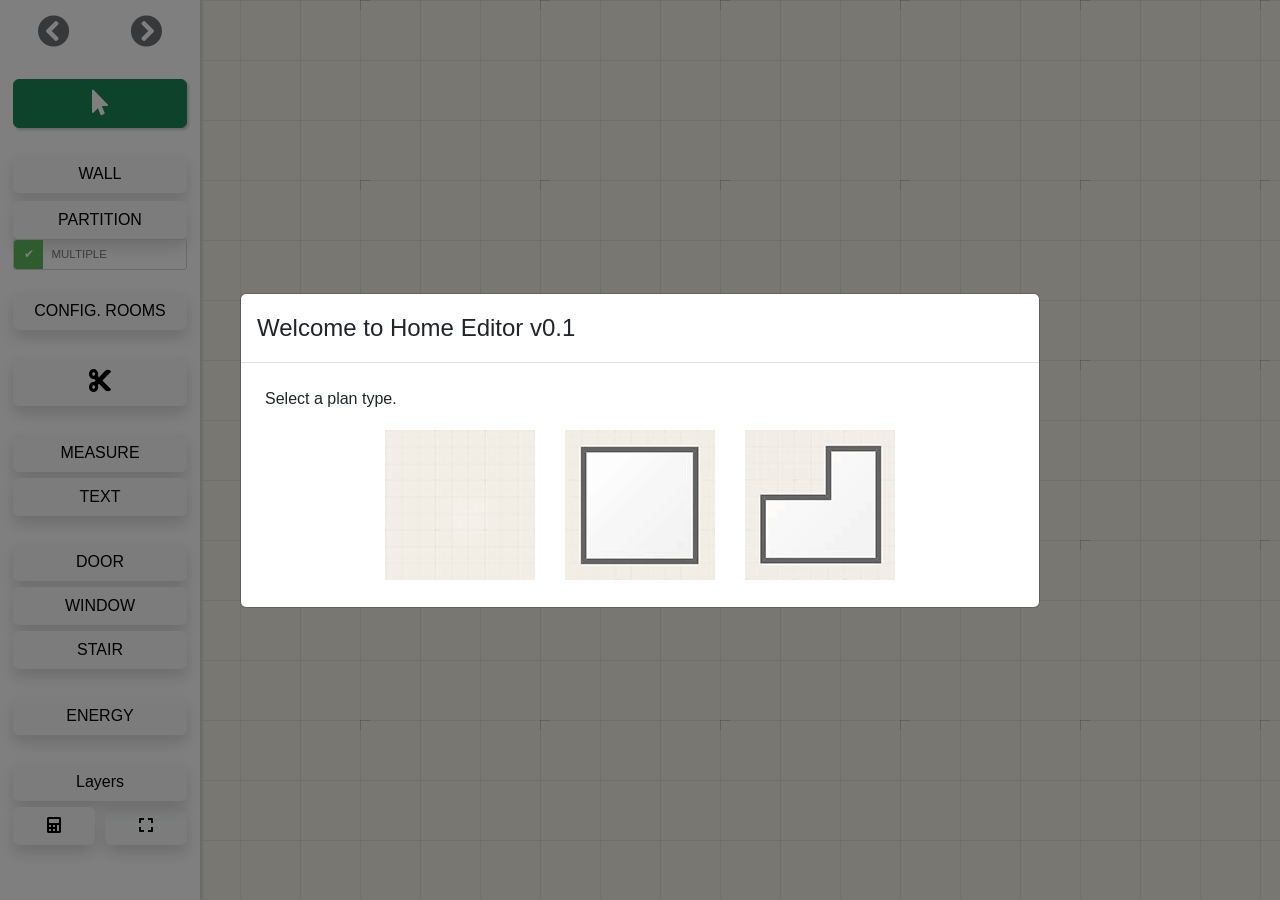
==== index.html @ f87e7070 "Update index.html" ====
<!doctype html>
<html lang="en">

<head>
    <meta charset="utf-8">
    <meta http-equiv="X-UA-Compatible" content="IE=edge">
    <meta name="viewport" content="width=device-width, initial-scale=1">
    <title>HOME EDITOR v0.1</title>
    <link rel="stylesheet" href="res/style.css">
</head>

<body style="background:#f2eee5;margin:0;padding:0; ">

    <header>Home Editor v0.1</header>

    <svg id="lin" viewBox="0 0 1100 700" preserveAspectRatio="xMidYMin slice" xmlns="http://www.w3.org/2000/svg"
        style="z-index:2;margin:0;padding:0;width:100vw;height:100vh;position:absolute;top:0;left:0;right:0;bottom:0">

        <defs>
            <linearGradient id="gradientRed" x1="0%" y1="0%" x2="100%" y2="100%" spreadMethod="pad">
                <stop offset="0%" stop-color="#e65d5e" stop-opacity="1" />
                <stop offset="100%" stop-color="#e33b3c" stop-opacity="1" />
            </linearGradient>
            <linearGradient id="gradientYellow" x1="0%" y1="0%" x2="100%" y2="100%" spreadMethod="pad">
                <stop offset="0%" stop-color="#FDEB71" stop-opacity="1" />
                <stop offset="100%" stop-color="#F8D800" stop-opacity="1" />
            </linearGradient>
            <linearGradient id="gradientGreen" x1="0%" y1="0%" x2="100%" y2="100%" spreadMethod="pad">
                <stop offset="0%" stop-color="#c0f7d9" stop-opacity="1" />
                <stop offset="100%" stop-color="#6ce8a3" stop-opacity="1" />
            </linearGradient>
            <linearGradient id="gradientSky" x1="0%" y1="0%" x2="100%" y2="100%" spreadMethod="pad">
                <stop offset="0%" stop-color="#c4e0f4" stop-opacity="1" />
                <stop offset="100%" stop-color="#87c8f7" stop-opacity="1" />
            </linearGradient>
            <linearGradient id="gradientOrange" x1="0%" y1="0%" x2="100%" y2="100%" spreadMethod="pad">
                <stop offset="0%" stop-color="#f9ad67" stop-opacity="1" />
                <stop offset="100%" stop-color="#f97f00" stop-opacity="1" />
            </linearGradient>
            <linearGradient id="gradientWhite" x1="0%" y1="0%" x2="100%" y2="100%" spreadMethod="pad">
                <stop offset="0%" stop-color="#ffffff" stop-opacity="1" />
                <stop offset="100%" stop-color="#f0f0f0" stop-opacity="1" />
            </linearGradient>
            <linearGradient id="gradientGrey" x1="0%" y1="0%" x2="100%" y2="100%" spreadMethod="pad">
                <stop offset="0%" stop-color="#666" stop-opacity="1" />
                <stop offset="100%" stop-color="#aaa" stop-opacity="1" />
            </linearGradient>
            <linearGradient id="gradientBlue" x1="0%" y1="0%" x2="100%" y2="100%" spreadMethod="pad">
                <stop offset="0%" stop-color="#4f72a6" stop-opacity="1" />
                <stop offset="100%" stop-color="#365987" stop-opacity="1" />
            </linearGradient>
            <linearGradient id="gradientPurple" x1="0%" y1="0%" x2="100%" y2="100%" spreadMethod="pad">
                <stop offset="0%" stop-color="#E2B0FF" stop-opacity="1" />
                <stop offset="100%" stop-color="#9F44D3" stop-opacity="1" />
            </linearGradient>
            <linearGradient id="gradientPink" x1="0%" y1="0%" x2="100%" y2="100%" spreadMethod="pad">
                <stop offset="0%" stop-color="#f6c4dd" stop-opacity="1" />
                <stop offset="100%" stop-color="#f699c7" stop-opacity="1" />
            </linearGradient>
            <linearGradient id="gradientBlack" x1="0%" y1="0%" x2="100%" y2="100%" spreadMethod="pad">
                <stop offset="0%" stop-color="#3c3b3b" stop-opacity="1" />
                <stop offset="100%" stop-color="#000000" stop-opacity="1" />
            </linearGradient>
            <linearGradient id="gradientNeutral" x1="0%" y1="0%" x2="100%" y2="100%" spreadMethod="pad">
                <stop offset="0%" stop-color="#dbc6a0" stop-opacity="1" />
                <stop offset="100%" stop-color="#c69d56" stop-opacity="1" />
            </linearGradient>

            <pattern id="grass" patternUnits="userSpaceOnUse" width="256" height="256">
                <image
                    xlink:href="res/texture_grass.png"
                    x="0" y="0" width="256" height="256" />
            </pattern>
            <pattern id="wood" patternUnits="userSpaceOnUse" width="32" height="256">
                <image
                    xlink:href="res/texture_wood.png"
                    x="0" y="0" width="256" height="256" />
            </pattern>
            <pattern id="tiles" patternUnits="userSpaceOnUse" width="25" height="25">
                <image
                    xlink:href="res/texture_tiles.png"
                    x="0" y="0" width="256" height="256" />
            </pattern>
            <pattern id="granite" patternUnits="userSpaceOnUse" width="256" height="256">
                <image
                    xlink:href="res/texture_granite.png"
                    x="0" y="0" width="256" height="256" />
            </pattern>
            <pattern id="smallGrid" width="60" height="60" patternUnits="userSpaceOnUse">
                <path d="M 60 0 L 0 0 0 60" fill="none" stroke="#777" stroke-width="0.25" />
            </pattern>
            <pattern id="grid" width="180" height="180" patternUnits="userSpaceOnUse">
                <rect width="180" height="180" fill="url(#smallGrid)" />
                <path d="M 200 10 L 200 0 L 190 0 M 0 10 L 0 0 L 10 0 M 0 190 L 0 200 L 10 200 M 190 200 L 200 200 L 200 190"
                    fill="none" stroke="#999" stroke-width="0.8" />
            </pattern>
            <pattern id="hatch" width="5" height="5" patternTransform="rotate(50 0 0)" patternUnits="userSpaceOnUse">
                <path d="M 0 0 L 0 5 M 10 0 L 10 10 Z" style="stroke:#666;stroke-width:5;" />
            </pattern>
        </defs>
        <g id="boxgrid">
            <rect width="8000" height="5000" x="-3500" y="-2000" fill="url(#grid)" />
        </g>
        <g id="boxpath"></g>
        <g id="boxSurface"></g>
        <g id="boxRoom"></g>
        <g id="boxwall"></g>
        <g id="boxcarpentry"></g>
        <g id="boxEnergy"></g>
        <g id="boxFurniture"></g>
        <g id="boxbind"></g>
        <g id="boxArea"></g>
        <g id="boxRib"></g>
        <g id="boxScale"></g>
        <g id="boxText"></g>
        <g id="boxDebug"></g>
    </svg>

    <div id="areaValue"></div>

    <div id="reportTools" class="leftBox" style="width:500px;overflow-y: scroll;overflow-x: hidden">
        <h2><i class="fa fa-calculator" aria-hidden="true" title="Plan report"></i> Report plan.</h2>
        <br/><br/>
        <h2 class="toHide" id="reportTotalSurface" style="display:none"></h2>
        <h2 class="toHide" id="reportNumberSurface" style="display:none"></h2>
        <hr />
        <section id="reportRooms" class="toHide" style="display:none">
        </section>
        <button class="btn btn-info fully" style="margin-top:50px"
            data-editor-action="closeReport" title="Close report and return to editing" aria-label="Close report and return to editing"><i
                class="fa fa-2x fa-backward" aria-hidden="true"></i></button>
    </div>

    <div id="wallTools" class="leftBox">
        <h2 id="titleWallTools">Modify the wall</h2>
        <hr />
        <section id="rangeThick">
            <p>Width [<span id="wallWidthScale"></span>] : <span id="wallWidthVal"></span> cm</span></p>
            <input type="range" id="wallWidth" step="0.1" class="range" />
        </section>
        <ul class="list-unstyled">
            <section id="cutWall">
                <p>Cut the wall :<br/><small>A cut will be made at each wall encountered.</small></p>
                <li><button class="btn btn-light shadow fully" data-editor-action="splitWall" title="Split walls at intersections" aria-label="Split walls at intersections"><i class="fa fa-2x fa-cutlery"
                            aria-hidden="true"></i></button></li>
            </section>
            <br/>
            <section id="separate">
                <p>Separation wall :<br/><small>Transform the wall into simple separation line.</small></p>
                <li><button class="btn btn-light shadow fully" data-editor-action="hideWall" id="wallInvisible" title="Convert selected wall to a partition" aria-label="Convert selected wall to a partition"><i
                            class="fa fa-2x fa-crop" aria-hidden="true"></i></button></li>
            </section>
            <section id="recombine">
                <p>Transform to wall :<br/><small>The thickness will be identical to the last known.</small></p>
                <li><button class="btn btn-light shadow fully" data-editor-action="showWall" id="wallVisible" title="Restore selected partition as a wall" aria-label="Restore selected partition as a wall"><i
                            class="fa fa-2x fa-crop" aria-hidden="true"></i></button></li>
            </section>
            <br/>
            <li><button class="btn btn-danger fully" id="wallTrash" title="Delete selected wall" aria-label="Delete selected wall"><i class="fa fa-2x fa-trash"
                        aria-hidden="true"></i></button></li>
            <li><button class="btn btn-info fully" style="margin-top:50px"
                    data-editor-action="closeWallTools" title="Close wall tools" aria-label="Close wall tools"><i
                        class="fa fa-2x fa-backward" aria-hidden="true"></i></button></li>
        </ul>
    </div>

    <div id="objBoundingBox" class="leftBox">
        <h2>Modify object</h2>
        <hr />
        <section id="objBoundingBoxScale">
            <p>Width [<span id="bboxWidthScale"></span>] : <span id="bboxWidthVal"></span> cm</span></p>
            <input type="range" id="bboxWidth" step="1" class="range" />
            <p>Length [<span id="bboxHeightScale"></span>] : <span id="bboxHeightVal"></span> cm</span></p>
            <input type="range" id="bboxHeight" step="1" class="range" />
        </section>

        <section id="objBoundingBoxRotation">
            <p><i class="fa fa-compass" aria-hidden="true" title="Object rotation"></i> Rotation : <span id="bboxRotationVal"></span> °</p>
            <input type="range" id="bboxRotation" step="1" class="range" min="-180" max="180" />
        </section>

        <div id="stepsCounter" style="display:none;">
            <p><span id="bboxSteps">Nb steps [2-15] : <span id="bboxStepsVal">0</span></span></p>
            <button class="btn btn-info" id="bboxStepsAdd" title="Add one stair step" aria-label="Add one stair step"><i class="fa fa-plus" aria-hidden="true"></i></button>
            <button class="btn btn-info" id="bboxStepsMinus" title="Remove one stair step" aria-label="Remove one stair step"><i class="fa fa-minus" aria-hidden="true"></i></button>
        </div>

        <div id="objBoundingBoxColor" style="display:none">
            <div class="color textEditorColor" data-type="gradientRed"
                style="color:#f55847;background:linear-gradient(30deg, #f55847, #f00);"></div>
            <div class="color textEditorColor" data-type="gradientYellow"
                style="color:#e4c06e;background:linear-gradient(30deg,#e4c06e, #ffb000);"></div>
            <div class="color textEditorColor" data-type="gradientGreen"
                style="color:#88cc6c;background:linear-gradient(30deg,#88cc6c, #60c437);"></div>
            <div class="color textEditorColor" data-type="gradientSky"
                style="color:#77e1f4;background:linear-gradient(30deg,#77e1f4, #00d9ff);"></div>
            <div class="color textEditorColor" data-type="gradientBlue"
                style="color:#4f72a6;background:linear-gradient(30deg,#4f72a6, #284d7e);"></div>
            <div class="color textEditorColor" data-type="gradientGrey"
                style="color:#666666;background:linear-gradient(30deg,#666666, #aaaaaa);"></div>
            <div class="color textEditorColor" data-type="gradientWhite"
                style="color:#fafafa;background:linear-gradient(30deg,#fafafa, #eaeaea);"></div>
            <div class="color textEditorColor" data-type="gradientOrange"
                style="color:#f9ad67;background:linear-gradient(30deg, #f9ad67, #f97f00);"></div>
            <div class="color textEditorColor" data-type="gradientPurple"
                style="color:#a784d9;background:linear-gradient(30deg,#a784d9, #8951da);"></div>
            <div class="color textEditorColor" data-type="gradientPink"
                style="color:#df67bd;background:linear-gradient(30deg,#df67bd, #e22aae);"></div>
            <div class="color textEditorColor" data-type="gradientBlack"
                style="color:#3c3b3b;background:linear-gradient(30deg,#3c3b3b, #000000);"></div>
            <div class="color textEditorColor" data-type="gradientNeutral"
                style="color:#e2c695;background:linear-gradient(30deg,#e2c695, #c69d56);"></div>
            <div style="clear:both"></div>
        </div>

        <br/><br/>
        <button class="btn btn-danger fully" id="bboxTrash" title="Delete selected object" aria-label="Delete selected object"><i class="fa fa-2x fa-trash" aria-hidden="true"></i></button>
        <button class="btn btn-info" style="margin-top:100px"
            data-editor-action="closeBoundingBox" title="Close object tools" aria-label="Close object tools"><i
                class="fa fa-2x fa-backward" aria-hidden="true"></i></button>
    </div>

    <div id="objTools" class="leftBox">
        <h2>Modify door/window</h2>
        <hr />
        <ul class="list-unstyled">
            <br/><br/>
            <li><button class="btn btn-light shadow fully" id="objToolsHinge">Reverse hinges</button></li>

            <p>Width [<span id="doorWindowWidthScale"></span>] : <span id="doorWindowWidthVal"></span> cm</span></p>
            <input type="range" id="doorWindowWidth" step="1" class="range" />
            <br/>
            <li><button class="btn btn-danger fully objTrash" title="Delete selected door or window" aria-label="Delete selected door or window"><i class="fa fa-2x fa-trash" aria-hidden="true"></i></button>
            </li>
            <li><button class="btn btn-info" style="margin-top:100px"
                    data-editor-action="closeObjectTools" title="Close door and window tools" aria-label="Close door and window tools"><i
                        class="fa fa-2x fa-backward" aria-hidden="true"></i></button></li>
        </ul>
    </div>

    <div id="roomTools" class="leftBox">
        <span style="color:#08d">Home Editor</span> area estimation<b><span class="size"></span></b>
        <br/><br/>
        <p>If you know the actual area, enter it below</p>
        <div class="input-group">
            <input type="text" class="form-control" id="roomSurface" placeholder="Actual area"
                aria-describedby="basic-addon2">
            <span class="input-group-addon" id="basic-addon2">m²</span>
        </div>
        <br/>
        <input type="hidden" id="roomName" value="" />
        <label for="roomLabel">Room type</label><br/>
        <select class="form-select" aria-label="Room type" id="roomLabel">
            <option selected value="0">None</option>
            <option value="1">Living room</option>
            <option value="2">Dining room</option>
            <option value="3">Kitchen</option>
            <option value="4">Toilet</option>
            <option value="5">Bathroom</option>
            <option value="6">Bedroom 1</option>
            <option value="7">Bedroom 2</option>
            <option value="8">Bedroom 3</option>
            <option value="9">Locker</option>
            <option value="10">Office</option>
            <option value="11">Hall</option>
            <option value="12">Loggia</option>
            <option value="13">Bathroom 2</option>
            <option value="14">Toilet 2</option>
            <option value="15">Bedroom 4</option>
            <option value="16">Bedroom 5</option>
            <option value="17">Balcony</option>
            <option value="18">Terrace</option>
            <option value="19">Corridor</option>
            <option value="20">Garage</option>
            <option value="21">Storage</option>
        </select>
        <br/>
        <br/>
        Meter :
        <div class="funkyradio">
            <div class="funkyradio-success">
                <input type="checkbox" name="roomShow" value="showSurface" id="seeArea" checked />
                <label for="seeArea">Show the surface</label>
            </div>
        </div>
        <div class="funkyradio">
            <div class="funkyradio-success">
                <input type="radio" name="roomAction" id="addAction" value="add" checked />
                <label for="addAction">Add the surface</label>
            </div>
            <div class="funkyradio-warning">
                <input type="radio" name="roomAction" id="passAction" value="pass" />
                <label for="passAction">Ignore the surface</label>
            </div>
        </div>
        <hr />

        <p>Colors</p>
        <div class="roomColor" data-type="gradientRed" style="background:linear-gradient(30deg, #f55847, #f00);"></div>
        <div class="roomColor" data-type="gradientYellow" style="background:linear-gradient(30deg,#e4c06e, #ffb000);"></div>
        <div class="roomColor" data-type="gradientGreen" style="background:linear-gradient(30deg,#88cc6c, #60c437);"></div>
        <div class="roomColor" data-type="gradientSky" style="background:linear-gradient(30deg,#77e1f4, #00d9ff);"></div>
        <div class="roomColor" data-type="gradientBlue" style="background:linear-gradient(30deg,#4f72a6, #284d7e);"></div>
        <div class="roomColor" data-type="gradientGrey" style="background:linear-gradient(30deg,#666666, #aaaaaa);"></div>
        <div class="roomColor" data-type="gradientWhite" style="background:linear-gradient(30deg,#fafafa, #eaeaea);"></div>
        <div class="roomColor" data-type="gradientOrange" style="background:linear-gradient(30deg, #f9ad67, #f97f00);">
        </div>
        <div class="roomColor" data-type="gradientPurple" style="background:linear-gradient(30deg,#a784d9, #8951da);"></div>
        <div class="roomColor" data-type="gradientPink" style="background:linear-gradient(30deg,#df67bd, #e22aae);"></div>
        <div class="roomColor" data-type="gradientBlack" style="background:linear-gradient(30deg,#3c3b3b, #000000);"></div>
        <div class="roomColor" data-type="gradientNeutral" style="background:linear-gradient(30deg,#e2c695, #c69d56);">
        </div>
        <br/><br/>
        <p>Materials</p>
        <div class="roomColor" data-type="wood"
            style="background: url('res/texture_wood.png');">
        </div>
        <div class="roomColor" data-type="tiles"
            style="background: url('res/texture_tiles.png');">
        </div>
        <div class="roomColor" data-type="granite"
            style="background: url('res/texture_granite.png');">
        </div>
        <div class="roomColor" data-type="grass"
            style="background: url('res/texture_grass.png');">
        </div>
        <div data-type="#ff008a" style="clear:both"></div>
        <br/><br/>
        <input type="hidden" id="roomBackground" value="gradientNeutral" />
        <input type="hidden" id="roomIndex" value="" />
        <button type="button" class="btn btn-primary" id="applySurface">Apply</button>
        <button type="button" class="btn btn-danger" id="resetRoomTools">Cancel</button>

        <br/>
    </div>

    <div id="panel" class="leftBox">
        <ul class="list-unstyled">
            <li><button class="btn disabled halfy " id="undo" title="Undo last change" aria-label="Undo last change"><i class="fa fa-chevron-circle-left"
                        aria-hidden="true"></i>
                    <button class="btn disabled halfy pull-right" id="redo" title="Redo last change" aria-label="Redo last change"><i class="fa fa-chevron-circle-right"
                            aria-hidden="true"></i></button>
            </li>
            <br/>
            <li><button class="btn btn-success fully " id="select_mode" style="box-shadow:2px 2px 3px #ccc;" title="Select and edit plan elements" aria-label="Select and edit plan elements"><i
                        class="fa fa-2x fa-mouse-pointer" aria-hidden="true"></i></button></li>
            <br/>
            <li>
                <button class="btn btn-light shadow fully " style="margin-bottom:0px" id="line_mode" data-toggle="tooltip"
                    data-placement="right" title="Make walls">WALL</button>
                <button class="mt-2 btn btn-light shadow fully " style="margin-bottom:0px" id="partition_mode"
                    data-toggle="tooltip" data-placement="right" title="Make partitions wall">PARTITION</button>
                <div class="funkyradio" style="font-size:0.8em">
                    <div class="funkyradio-success">
                        <input type="checkbox" id="multi" checked />
                        <label for="multi">MULTIPLE</label>
                    </div>
                </div>
            </li>
            <br/>
            <li><button class="btn btn-light shadow fully " id="room_mode">CONFIG. ROOMS</button></li>
            <br/>
            <li><button class="btn btn-light shadow fully " id="node_mode" title="Split a wall at the selected point" aria-label="Split a wall at the selected point"><i class="fa fa-2x fa-scissors"
                        aria-hidden="true"></i></button></li>
            <br/>
            <li><button class="btn btn-light shadow fully " id="distance_mode" data-toggle="tooltip" data-placement="right"
                    title="Add a measurement">MEASURE</button></li>
            <li><button class="btn btn-light shadow fully " id="text_mode" data-toggle="tooltip" data-placement="right"
                    title="Add text">TEXT</button></li>
            <br/>
            <div id="door_list" class="list-unstyled sub"
                style="box-shadow:2px 2px 3px #ccc;display:none;background:#fff;border-radius: 0 5px 5px 0; padding:10px;position:absolute;left:200px;width:150px">
                <button class="btn fully door" id="aperture">Aperture</button>
                <button class="btn fully door" id="simple">Simple</button>
                <button class="btn fully door" id="double">Double</button>
                <button class="btn fully door" id="pocket">Pocket</button>
            </div>
            <li><button class="btn btn-light shadow fully " id="door_mode"
                    data-editor-action="toggleDoors">DOOR</button></li>

            <div id="window_list" class="list-unstyled sub"
                style="box-shadow:2px 2px 3px #ccc;display:none;background:#fff;border-radius: 0 5px 5px 0; padding:10px;position:absolute;left:200px;width:150px">
                <button class="btn fully window" id="fix">Fix</button>
                <button class="btn fully window" id="flap">Simple</button>
                <button class="btn fully window" id="twin">Double</button>
                <button class="btn fully window" id="bay">Slide</button>
            </div>
            <li><button class="btn btn-light shadow fully " id="window_mode"
                    data-editor-action="toggleWindows">WINDOW</button></li>
            <li><button class="btn btn-light shadow fully object" id="stair_mode"
                    data-editor-action="hideDoors">STAIR</button></li>
            <br/>
            <div id="energy_list" class="list-unstyled sub"
                style="box-shadow:2px 2px 3px #ccc;display:none;background:#fff;border-radius: 0 5px 5px 0; padding:10px;position:absolute;left:200px;top:0;width:600px;max-height:calc(100vh - 16px);overflow-y:auto">
                <div style="width:600px;float:left;padding:10px">
                    <p>Energy</p>
                    <div style="float:left;padding:10px;margin:5px;border:1px solid #ddd;border-radius:5px">
                        <p>High current</p>
                        <div style="width:120px;float:left;padding:2px">
                            <button class="btn btn-light fully object" id="gtl">Switchboard</button>
                            <button class="btn btn-light fully object" id="switch">Switch</button>
                            <button class="btn btn-light fully object" id="doubleSwitch">doubleSwitch</button>
                            <button class="btn btn-light fully object" id="dimmer">Dimmer</button>

                        </div>
                        <div style="width:120px;float:left;padding:2px">
                            <button class="btn btn-light fully object" id="plug">Electrical outlet</button>
                            <button class="btn btn-light fully object" id="plug20">Outlet 20A</button>
                            <button class="btn btn-light fully object" id="plug32">Outlet 32A</button>
                            <button class="btn btn-light fully object" id="rooflight shadow">Ceiling lamp</button>
                            <button class="btn btn-light fully object" id="walllight shadow">Wall light</button>
                        </div>
                    </div>
                    <div style="width:130px;float:left;padding:10px;margin:5px;border:1px solid #ddd;border-radius:5px">
                        <p>Low current</p>
                        <button class="btn btn-light fully object" id="www">Internet access</button>
                        <button class="btn btn-light fully object" id="rj45">RJ45 plug</button>
                        <button class="btn btn-light fully object" id="tv">Antenna plug</button>
                    </div>

                    <div style="width:130px;float:left;padding:10px;margin:5px;border:1px solid #ddd;border-radius:5px">
                        <p>Thermal</p>
                        <button class="btn btn-light fully object" id="boiler">Boiler</button>
                        <button class="btn btn-light fully object" id="heater">Water heater</button>
                        <button class="btn btn-light fully object" id="radiator">Radiator</button>
                    </div>
                </div>

            </div>
            <li><button class="btn btn-light shadow fully " id="object_mode"
                    data-editor-action="toggleEnergy">ENERGY</button></li>
            <!-- <li><button class="btn btn-light shadow fully " id="object_mode" data-editor-action="toggleFurniture">FURNITURE</button></li> -->
            <br/>

            <li><button class="btn btn-light shadow fully " id="layer_mode"
                    data-editor-action="toggleLayers">Layers</button></li>

            <div id="layer_list" class="list-unstyled sub"
                style="box-shadow:2px 2px 3px #ccc;display:none;background:#fff;border-radius: 0 5px 5px 0; padding:10px;position:absolute;left:200px;bottom:100px;width:200px">
                <div class="funkyradio" style="font-size:0.8em">
                    <div class="funkyradio-info">
                        <input type="checkbox" id="showRib" checked />
                        <label for="showRib">Measurement</label>
                    </div>
                </div>
                <div class="funkyradio" style="font-size:0.8em">
                    <div class="funkyradio-info">
                        <input type="checkbox" id="showArea" checked />
                        <label for="showArea">Surface</label>
                    </div>
                </div>
                <div class="funkyradio" style="font-size:0.8em">
                    <div class="funkyradio-info">
                        <input type="checkbox" id="showLayerRoom" checked />
                        <label for="showLayerRoom">Texture</label>
                    </div>
                </div>
                <div class="funkyradio" style="font-size:0.8em">
                    <div class="funkyradio-info">
                        <input type="checkbox" id="showLayerEnergy" checked />
                        <label for="showLayerEnergy">Energy</label>
                    </div>
                </div>
            </div>

            <li><button class="btn btn-light shadow halfy " id="report_mode" title="Open plan and electrical report" aria-label="Open plan and electrical report"><i class="fa fa-calculator"
                        aria-hidden="true"></i>
                    <button class="btn btn-light shadow halfy pull-right"
                        data-editor-action="enterFullscreen" id="full_mode" title="Enter full-screen view" aria-label="Enter full-screen view"><i class="fa fa-expand" aria-hidden="true"></i></button>
                    <button class="btn btn-light shadow halfy pull-right" style="display:none"
                        data-editor-action="exitFullscreen" id="nofull_mode"
                        data-toggle="tooltip" data-placement="right" title="Exit full-screen view" aria-label="Exit full-screen view"><i class="fa fa-compress"
                            aria-hidden="true"></i></button>
            <li>

                <div style="clear:both"></div>
        </ul>
    </div>

    <div class="modal fade " id="myModal" tabindex="-1" role="dialog" aria-labelledby="myModalLabel">
        <div class="modal-dialog modal-lg  modal-dialog-centered" role="document">
            <div class="modal-content">
                <div class="modal-header">

                    <h4 class="modal-title" id="myModalLabel">Welcome to Home Editor v0.1</h4>
                </div>
                <div class="modal-body m-2">
                    <div id="recover">
                        <p>A previous plan is available. Would you like to restore it?</p>
                        <button class="btn btn-success shadow" data-editor-dismiss="modal"
                            data-editor-action="recoverHistory">YES</button></p>
                        <hr />
                        <p>Or would you prefer to start a new plan?</p>
                    </div>
                    <div class="w-100 d-flex justify-content-center  flex-column gap-4 flex-md-row">
                        <div class="boxMouseOver"><img src="res/newPlanEmpty.png" class="img-fluid" data-editor-action="newEmptyPlan"
                                data-editor-dismiss="modal" / alt="Start with an empty plan" title="Start with an empty plan"></div>
                        <div class=" boxMouseOver"><img src="res/newPlanSquare.png" class="img-fluid"
                                data-editor-action="newSquarePlan" data-editor-dismiss="modal" / alt="Start with a square plan" title="Start with a square plan"></div>
                        <div class=" boxMouseOver"><img src="res/newPlanL.png" class="img-fluid" data-editor-action="newLPlan"
                                data-editor-dismiss="modal" / alt="Start with an L-shaped plan" title="Start with an L-shaped plan"></div>
                    </div>
                </div>
                <!-- <div class="modal-footer">
                    <button type="button" class="btn btn-light shadow" data-dismiss="modal">CLOSE</button>
                    <button type="button" class="btn btn-primary">YES</button>
                </div> -->
            </div>
        </div>
    </div>

    <div class="modal fade" id="textToLayer" tabindex="-1" role="dialog" aria-labelledby="textToLayerLabel">
        <div class="modal-dialog" role="document">
            <div class="modal-content">
                <div class="modal-header">
                    <button type="button" class="btn-close" data-editor-dismiss="modal" aria-label="Close"><span
                            aria-hidden="true">&times;</span></button>
                    <h4 class="modal-title" id="textToLayerLabel">Text editor</h4>
                </div>
                <div class="modal-body">
                    <p>Choose font color</p>
                    <div class="color textEditorColor" data-type="gradientRed"
                        style="color:#f55847;background:linear-gradient(30deg, #f55847, #f00);"></div>
                    <div class="color textEditorColor" data-type="gradientYellow"
                        style="color:#e4c06e;background:linear-gradient(30deg,#e4c06e, #ffb000);"></div>
                    <div class="color textEditorColor" data-type="gradientGreen"
                        style="color:#88cc6c;background:linear-gradient(30deg,#88cc6c, #60c437);"></div>
                    <div class="color textEditorColor" data-type="gradientSky"
                        style="color:#77e1f4;background:linear-gradient(30deg,#77e1f4, #00d9ff);"></div>
                    <div class="color textEditorColor" data-type="gradientBlue"
                        style="color:#4f72a6;background:linear-gradient(30deg,#4f72a6, #284d7e);"></div>
                    <div class="color textEditorColor" data-type="gradientGrey"
                        style="color:#666666;background:linear-gradient(30deg,#666666, #aaaaaa);"></div>
                    <div class="color textEditorColor" data-type="gradientWhite"
                        style="color:#fafafa;background:linear-gradient(30deg,#fafafa, #eaeaea);"></div>
                    <div class="color textEditorColor" data-type="gradientOrange"
                        style="color:#f9ad67;background:linear-gradient(30deg, #f9ad67, #f97f00);"></div>
                    <div class="color textEditorColor" data-type="gradientPurple"
                        style="color:#a784d9;background:linear-gradient(30deg,#a784d9, #8951da);"></div>
                    <div class="color textEditorColor" data-type="gradientPink"
                        style="color:#df67bd;background:linear-gradient(30deg,#df67bd, #e22aae);"></div>
                    <div class="color textEditorColor" data-type="gradientBlack"
                        style="color:#3c3b3b;background:linear-gradient(30deg,#3c3b3b, #000000);"></div>
                    <div class="color textEditorColor" data-type="gradientNeutral"
                        style="color:#e2c695;background:linear-gradient(30deg,#e2c695, #c69d56);"></div>
                    <div style="clear:both"></div>
                    <hr />
                    <p>Font size</p>
                    <input type="range" list="tickmarks" id="fontSizeInput" step="0.1" min="10" max="30" value="15" class="range"
                        style="width:200px" />
                    <hr />
                    <p contenteditable="true" id="labelBox" data-editor-focus="clearText"
                        style="font-size:15px;padding:5px;border-radius:5px;color:#333">Your text</p>
                </div>
                <div class="modal-footer">
                    <button type="button" class="btn btn-light shadow" data-editor-dismiss="modal">Cancel</button>
                    <button type="button" class="btn btn-primary" data-editor-action="closeTextEditor">Apply</button>
                </div>
            </div>
        </div>
    </div>

    <div style="position:absolute;bottom:10px;left:210px;font-size:1.5em;color:#08d" id="boxinfo">
    </div>

    <div id="moveBox"
        style="position:absolute;right:-150px;top:10px;color:#08d;background:transparent;z-index:2;text-align:center;transition-duration: 0.2s;transition-timing-function: ease-in;">
        <p style="margin:0px 0 0 0;font-size:11px" data-editor-action="openProjectPage">
            <img src="res/1109317.png" width=20px alt="Home Editor logo" title="Open the Home Editor project page" /> Home Editor
        </p>
        <div class="pull-right" style="margin:10px">
            <p style="margin:0"><button class="btn btn-xs btn-info zoom" data-zoom="zoomtop"
                    style="box-shadow:2px 2px 3px #ccc;" title="Pan view up" aria-label="Pan view up"><i class="fa fa-arrow-up" aria-hidden="true"></i></button></p>
            <p style="margin:0">
                <button class="btn btn-xs btn-info zoom" data-zoom="zoomleft" style="box-shadow:2px 2px 3px #ccc;" title="Pan view left" aria-label="Pan view left"><i
                        class="fa fa-arrow-left" aria-hidden="true"></i></button>
                <button class="btn btn-xs btn-light shadow zoom" data-zoom="zoomreset" style="box-shadow:2px 2px 3px #ccc;" title="Reset view position and zoom" aria-label="Reset view position and zoom"><i
                        class="fa fa-bullseye" aria-hidden="true"></i></button>
                <button class="btn btn-xs btn-info zoom" data-zoom="zoomright" style="box-shadow:2px 2px 3px #ccc;" title="Pan view right" aria-label="Pan view right"><i
                        class="fa fa-arrow-right" aria-hidden="true"></i></button>
            </p>
            <p style="margin:0"><button class="btn btn-xs btn-info zoom" data-zoom="zoombottom"
                    style="box-shadow:2px 2px 3px #ccc;" title="Pan view down" aria-label="Pan view down"><i class="fa fa-arrow-down" aria-hidden="true"></i></button></p>
        </div>
    </div>

    <div id="zoomBox"
        style="position:absolute;z-index:100;right:-150px;bottom:20px;text-align:center;background:transparent;padding:0px;color:#fff;transition-duration: 0.2s;transition-timing-function: ease-in;">
        <div class="pull-right" style="margin-right:10px">
            <button class="btn btn btn-light shadow zoom" data-zoom="zoomin" style="box-shadow:2px 2px 3px #ccc;" title="Zoom in" aria-label="Zoom in"><i
                    class="fa fa-plus" aria-hidden="true"></i></button>
            <button class="btn btn btn-light shadow zoom" data-zoom="zoomout" style="box-shadow:2px 2px 3px #ccc;" title="Zoom out" aria-label="Zoom out"><i
                    class="fa fa-minus" aria-hidden="true"></i></button>
        </div>
        <div style="clear:both"></div>
        <div id="scaleVal" class="pull-right"
            style="box-shadow:2px 2px 3px #ccc;width:60px;height:20px;background:#4b79aa;border-radius:4px;margin-right:10px">
            1m
        </div>

        <div style="clear:both"></div>
    </div>
</body>
<script src="res/dom.js"></script>
<script src="res/iec60364.js"></script>
<script src="res/func.js"></script>
<script src="res/qSVG.js"></script>
<script src="res/editor.js"></script>
<script src="res/engine.js"></script>
<script src="res/ui_actions.js"></script>

</html>
---- res/style.css ----
/*
 * Local Bootstrap 5-compatible styles used by homeEditor.
 * Scope: reboot, buttons, forms, layout utilities, report grid, and modals.
 * Based on the Bootstrap 5.2 interface (MIT license, https://getbootstrap.com/).
 * Maintained here, without importing the Bootstrap stylesheet or JavaScript.
 */

/* Browser normalization and shared typography. */
*,
*::before,
*::after {
    box-sizing: border-box;
}

:root {
    font-family: system-ui, -apple-system, "Segoe UI", Roboto, "Helvetica Neue", Arial, sans-serif;
    line-height: 1.5;
    -webkit-text-size-adjust: 100%;
    -webkit-tap-highlight-color: transparent;
}

body {
    margin: 0;
    font-size: 1rem;
    font-weight: 400;
    line-height: 1.5;
    color: #212529;
    background-color: #fff;
}

hr {
    margin: 1rem 0;
    color: inherit;
    border: 0;
    border-top: 1px solid;
    opacity: .25;
}

h1, h2, h3, h4, h5, h6 {
    margin-top: 0;
    margin-bottom: .5rem;
    font-weight: 500;
    line-height: 1.2;
}

h4 { font-size: calc(1.275rem + .3vw); }

@media (min-width: 1200px) {
    h4 { font-size: 1.5rem; }
}

p {
    margin-top: 0;
    margin-bottom: 1rem;
}

ol, ul {
    padding-left: 2rem;
    margin-top: 0;
    margin-bottom: 1rem;
}

small { font-size: .875em; }
b, strong { font-weight: bolder; }
label { display: inline-block; }
button, input, select, textarea { margin: 0; font: inherit; }
button, select { text-transform: none; }
button, [type="button"], [type="reset"], [type="submit"] { -webkit-appearance: button; }
button:not(:disabled), [type="button"]:not(:disabled), [type="reset"]:not(:disabled), [type="submit"]:not(:disabled) {
    cursor: pointer;
}
img, svg { vertical-align: middle; }

/* Buttons. The editor also extends .btn later in this file. */
.btn {
    --btn-color: #212529;
    --btn-bg: transparent;
    --btn-border-color: transparent;
    --btn-hover-color: #212529;
    --btn-hover-bg: #e9ecef;
    --btn-hover-border-color: #dee2e6;
    --btn-focus-shadow: 33, 37, 41;
    display: inline-block;
    padding: .375rem .75rem;
    font-size: 1rem;
    font-weight: 400;
    line-height: 1.5;
    color: var(--btn-color);
    text-align: center;
    text-decoration: none;
    vertical-align: middle;
    user-select: none;
    background-color: var(--btn-bg);
    border: 1px solid var(--btn-border-color);
    border-radius: .375rem;
    transition: color .15s ease-in-out, background-color .15s ease-in-out, border-color .15s ease-in-out, box-shadow .15s ease-in-out;
}

.btn:hover {
    color: var(--btn-hover-color);
    background-color: var(--btn-hover-bg);
    border-color: var(--btn-hover-border-color);
}

.btn:focus-visible {
    outline: 0;
    box-shadow: 0 0 0 .25rem rgba(var(--btn-focus-shadow), .5);
}

.btn:disabled, .btn.disabled, fieldset:disabled .btn {
    pointer-events: none;
    opacity: .65;
}

.btn-primary {
    --btn-color: #fff;
    --btn-bg: #0d6efd;
    --btn-border-color: #0d6efd;
    --btn-hover-color: #fff;
    --btn-hover-bg: #0b5ed7;
    --btn-hover-border-color: #0a58ca;
    --btn-focus-shadow: 49, 132, 253;
}

.btn-success {
    --btn-color: #fff;
    --btn-bg: #198754;
    --btn-border-color: #198754;
    --btn-hover-color: #fff;
    --btn-hover-bg: #157347;
    --btn-hover-border-color: #146c43;
    --btn-focus-shadow: 60, 153, 110;
}

.btn-danger {
    --btn-color: #fff;
    --btn-bg: #dc3545;
    --btn-border-color: #dc3545;
    --btn-hover-color: #fff;
    --btn-hover-bg: #bb2d3b;
    --btn-hover-border-color: #b02a37;
    --btn-focus-shadow: 225, 83, 97;
}

.btn-warning {
    --btn-color: #000;
    --btn-bg: #ffc107;
    --btn-border-color: #ffc107;
    --btn-hover-color: #000;
    --btn-hover-bg: #ffca2c;
    --btn-hover-border-color: #ffc720;
    --btn-focus-shadow: 217, 164, 6;
}

.btn-info {
    --btn-color: #000;
    --btn-bg: #0dcaf0;
    --btn-border-color: #0dcaf0;
    --btn-hover-color: #000;
    --btn-hover-bg: #31d2f2;
    --btn-hover-border-color: #25cff2;
    --btn-focus-shadow: 11, 172, 204;
}

.btn-light, .btn-default {
    --btn-color: #000;
    --btn-bg: #f8f9fa;
    --btn-border-color: #f8f9fa;
    --btn-hover-color: #000;
    --btn-hover-bg: #d3d4d5;
    --btn-hover-border-color: #c6c7c8;
    --btn-focus-shadow: 211, 212, 213;
}

.shadow { box-shadow: 0 .5rem 1rem rgba(0, 0, 0, .15) !important; }
.list-unstyled { padding-left: 0; list-style: none; }
.img-fluid { max-width: 100%; height: auto; }

/* Standard controls and the surface input. */
.form-control, .form-select {
    display: block;
    width: 100%;
    padding: .375rem .75rem;
    font-size: 1rem;
    font-weight: 400;
    line-height: 1.5;
    color: #212529;
    background-color: #fff;
    border: 1px solid #ced4da;
    border-radius: .375rem;
    transition: border-color .15s ease-in-out, box-shadow .15s ease-in-out;
}

.form-control:focus, .form-select:focus {
    color: #212529;
    background-color: #fff;
    border-color: #86b7fe;
    outline: 0;
    box-shadow: 0 0 0 .25rem rgba(13, 110, 253, .25);
}

.form-control::placeholder { color: #6c757d; opacity: 1; }
.form-select {
    padding-right: 2.25rem;
    appearance: none;
    background-image: url("data:image/svg+xml,%3csvg xmlns='http://www.w3.org/2000/svg' viewBox='0 0 16 16'%3e%3cpath fill='none' stroke='%23343a40' stroke-linecap='round' stroke-linejoin='round' stroke-width='2' d='m2 5 6 6 6-6'/%3e%3c/svg%3e");
    background-repeat: no-repeat;
    background-position: right .75rem center;
    background-size: 16px 12px;
}

.input-group { position: relative; display: flex; flex-wrap: wrap; align-items: stretch; width: 100%; }
.input-group > .form-control { position: relative; flex: 1 1 auto; width: 1%; min-width: 0; }
.input-group > .form-control:focus { z-index: 3; }
.input-group > .form-control:not(:last-child) { border-top-right-radius: 0; border-bottom-right-radius: 0; }
/* Compatibility for the legacy Bootstrap 3-style label still used in the project. */
.input-group-addon {
    display: flex;
    align-items: center;
    padding: .375rem .75rem;
    color: #212529;
    background-color: #e9ecef;
    border: 1px solid #ced4da;
    border-left: 0;
    border-radius: 0 .375rem .375rem 0;
}

/* Utilities used in the welcome dialog, toolbar and report. */
.d-flex { display: flex !important; }
.flex-column { flex-direction: column !important; }
.justify-content-center { justify-content: center !important; }
.w-100 { width: 100% !important; }
.m-2 { margin: .5rem !important; }
.mt-2 { margin-top: .5rem !important; }
.gap-4 { gap: 1.5rem !important; }
.pull-right { float: right; } /* Legacy Bootstrap 3 class used by toolbar controls. */

.row {
    --gutter-x: 1.5rem;
    --gutter-y: 0;
    display: flex;
    flex-wrap: wrap;
    margin-top: calc(-1 * var(--gutter-y));
    margin-right: calc(-.5 * var(--gutter-x));
    margin-left: calc(-.5 * var(--gutter-x));
}

.row > * {
    flex-shrink: 0;
    width: 100%;
    max-width: 100%;
    padding-right: calc(.5 * var(--gutter-x));
    padding-left: calc(.5 * var(--gutter-x));
    margin-top: var(--gutter-y);
}

@media (min-width: 768px) {
    .flex-md-row { flex-direction: row !important; }
    .col-md-2 { flex: 0 0 auto; width: 16.666667%; }
    .col-md-4 { flex: 0 0 auto; width: 33.333333%; }
    .col-md-6 { flex: 0 0 auto; width: 50%; }
    .col-md-8 { flex: 0 0 auto; width: 66.666667%; }
}

/* The two dialogs previously relied on Bootstrap's modal CSS. */
.modal {
    position: fixed;
    top: 0;
    left: 0;
    z-index: 1055;
    display: none;
    width: 100%;
    height: 100%;
    overflow-x: hidden;
    overflow-y: auto;
    outline: 0;
}

.modal.fade { opacity: 0; transition: opacity .15s linear; }
.modal.fade.show { opacity: 1; }
.modal-open { overflow: hidden !important; }
.modal-backdrop {
    position: fixed;
    inset: 0;
    z-index: 1050;
    background-color: #000;
    opacity: .5;
}

.modal-dialog {
    position: relative;
    width: auto;
    margin: .5rem;
    pointer-events: none;
}

.modal-content {
    position: relative;
    display: flex;
    flex-direction: column;
    width: 100%;
    color: #212529;
    pointer-events: auto;
    background-color: #fff;
    background-clip: padding-box;
    border: 1px solid rgba(0, 0, 0, .175);
    border-radius: .375rem;
    outline: 0;
}

.modal-header {
    display: flex;
    flex-shrink: 0;
    align-items: center;
    justify-content: space-between;
    padding: 1rem;
    border-bottom: 1px solid #dee2e6;
    border-top-left-radius: .375rem;
    border-top-right-radius: .375rem;
}

.modal-title { margin-bottom: 0; line-height: 1.5; }
.modal-body { position: relative; flex: 1 1 auto; padding: 1rem; }
.modal-footer {
    display: flex;
    flex-shrink: 0;
    flex-wrap: wrap;
    align-items: center;
    justify-content: flex-end;
    padding: .75rem;
    border-top: 1px solid #dee2e6;
}
.modal-footer > * { margin: .25rem; }
.btn-close {
    box-sizing: content-box;
    padding: .25em;
    color: #000;
    background: transparent;
    border: 0;
    border-radius: .375rem;
    opacity: .5;
    font-size: 1.25rem;
    line-height: 1;
}
.btn-close:hover { opacity: .75; }
.btn-close:focus-visible { outline: 2px solid #86b7fe; }

@media (min-width: 576px) {
    .modal-dialog { max-width: 500px; margin: 1.75rem auto; }
    .modal-dialog-centered { display: flex; align-items: center; min-height: calc(100% - 3.5rem); }
    .modal-lg { max-width: 500px; }
}
@media (min-width: 992px) { .modal-lg { max-width: 800px; } }
@media (max-width: 575.98px) {
    .modal-dialog-centered { display: flex; align-items: center; min-height: calc(100% - 1rem); }
}

@media (prefers-reduced-motion: reduce) {
    .btn, .form-control, .form-select { transition: none; }
}

/* End of locally maintained Bootstrap-compatible subset. */

/*
 * Font Awesome 5.15.3 — locally served icon fonts.
 * Paths are relative to res/style.css, not to index.html.
 * Only icons currently used by the editor are mapped below.
 */
@font-face {
    font-family: "Font Awesome 5 Free";
    font-style: normal;
    font-weight: 900;
    font-display: block;
    src: url("webfonts/fa-solid-900.woff2") format("woff2"),
         url("webfonts/fa-solid-900.woff") format("woff");
}

.fa,
.fas {
    display: inline-block;
    font-style: normal;
    font-variant: normal;
    line-height: 1;
    text-rendering: auto;
    -webkit-font-smoothing: antialiased;
    -moz-osx-font-smoothing: grayscale;
}

.fa,
.fas {
    font-family: "Font Awesome 5 Free";
    font-weight: 900;
}

.fa-2x { font-size: 2em; }

/* Smaller navigation and cutting glyphs, without shrinking button hit areas. */
.fa-arrow-up,
.fa-arrow-down,
.fa-arrow-left,
.fa-arrow-right,
.fa-backward
{
    transform: scale(0.8);
    transform-origin: center;
}
.fa-chevron-circle-left
{
    transform: scale(2);
    transform-origin: center;
}
.fa-chevron-circle-right
{
    transform: scale(2);
    transform-origin: center;
}
.fa-scissors
{
    transform: scale(0.8);
    transform-origin: center;
}
.fa-mouse-pointer 
{ 
    transform: scale(0.8);
    transform-origin: center;
}
.fa-trash
{ 
    transform: scale(0.8);
    transform-origin: center;
}

.fa-cutlery
{ 
    transform: scale(0.8);
    transform-origin: center;
}

.fa-crop
{
    transform: scale(0.8);
    transform-origin: center;    
}

.fa-arrow-down::before { content: "\f063"; }
.fa-arrow-left::before { content: "\f060"; }
.fa-arrow-right::before { content: "\f061"; }
.fa-arrow-up::before { content: "\f062"; }
.fa-backward::before { content: "\f04a"; }
.fa-ban::before { content: "\f05e"; }
.fa-bullseye::before { content: "\f140"; }
.fa-calculator::before { content: "\f1ec"; }
.fa-check::before { content: "\f00c"; }
.fa-chevron-circle-left::before { content: "\f137"; }
.fa-chevron-circle-right::before { content: "\f138"; }
.fa-compass::before { content: "\f14e"; }
.fa-compress::before { content: "\f066"; }
.fa-crop::before { content: "\f125"; }
.fa-cutlery::before { content: "\f2e7"; } /* Legacy alias for utensils. */
.fa-exclamation-triangle::before { content: "\f071"; }
.fa-expand::before { content: "\f065"; }
.fa-info::before { content: "\f129"; }
.fa-minus::before { content: "\f068"; }
.fa-mouse-pointer::before { content: "\f245"; }
.fa-plus::before { content: "\f067"; }
.fa-scissors::before { content: "\f0c4"; } /* Legacy alias for cut. */
.fa-th::before { content: "\f00a"; }
.fa-trash::before { content: "\f1f8"; }

/* Legacy map icon uses the locally bundled solid map glyph. */
.fa-map-o::before { content: "\f279"; }

*:fullscreen, *:-webkit-full-screen, *:-moz-full-screen {
    background-color: rgba(255,255,255,0);
    }
    
    h2 {
      font-size:1.4em;
    }
    
    .color {
      width:30px;
      height:30px;
      border:0.5px solid #eee;
      border-radius:3px;
      transition:  0.15s;
      margin-right:5px;
      float:left;
    }
    .color:hover {
      border: 0.5px solid #aaa;
      transform: scale(1.3);
    }
    
    .boxMouseOver {transition:0.2s;border:3px solid #fff;}
    .boxMouseOver:hover {
      border:3px solid #08d;
      border-radius:3px;
      cursor: pointer;
    }
    
    .leftBox {
      background:#fff;
      box-shadow:2px 0px 3px #ccc;
      top:0px;
      width:200px;
      height:100vh;
      padding:13px;
      position:absolute;
      z-index:2;
      display:none;
      font-size:0.9em;
    }
    
    #panel {
      display: block;
      left:-200px;
      transition-duration: 0.3s;
      transition-timing-function: ease-in;
      transition-delay: 250ms;
    }
    
    #areaValue {
      position:absolute;
      top:0;
      left:210px;
      padding:5px;
      color:#333;
      font-size:1.5em
    }
    header{display:none;font-size:11px}
    
    @media print {
        .leftBox {
            display: none;
        }
        header {display:block}
        #boxScale {display:none;}
        #boxbind {display:none;}
        #boxScale {display:none;}
        #moveBox {display:none;}
        #zoomBox {display:none;}
        #boxinfo {display:none;}
        #lin {height:19cm;width:27cm}
        #boxgrid {height:19cm;width:27cm}
        #areaValue {left:0px;top:10px}
            *,
        *:before,
        *:after,
        *:first-letter,
        p:first-line,
        div:first-line,
        blockquote:first-line,
        li:first-line {
            background: transparent !important;
            color: #000 !important;
            box-shadow: none !important;
            text-shadow: none !important;
        }
    }
    body {font-family: 'Roboto', sans-serif;overflow:hidden}
    input[type=range] {
      -webkit-appearance: none;
      margin: 18px 0;
      width: 100%;
    }
    input[type=range]:focus {
      outline: none;
    }
    input[type=range]::-webkit-slider-runnable-track {
      width: 100%;
      height: 8.4px;
      cursor: pointer;
      animate: 0.2s;
      background: #3071a9;
      border-radius: 1.3px;
      border: 0.2px solid #010101;
    }
    input[type=range]::-webkit-slider-thumb {
      border: 1px solid #000000;
      height: 20px;
      width: 16px;
      border-radius: 3px;
      background: #ffffff;
      cursor: pointer;
      -webkit-appearance: none;
      margin-top: -14px;
    }
    input[type=range]:focus::-webkit-slider-runnable-track {
      background: #367ebd;
    }
    input[type=range]::-moz-range-track {
      width: 100%;
      height: 8.4px;
      cursor: pointer;
      animate: 0.2s;
      background: #3071a9;
      border-radius: 1.3px;
      border: 0.2px solid #010101;
    }
    input[type=range]::-moz-range-thumb {
      border: 1px solid #000000;
      height: 20px;
      width: 16px;
      border-radius: 3px;
      background: #ffffff;
      cursor: pointer;
    }
    input[type=range]::-moz-focus-outer {
        border: 0;
        }
    input[type=range]::-ms-track {
      width: 100%;
      height: 8.4px;
      cursor: pointer;
      animate: 0.2s;
      background: transparent;
      border-color: transparent;
      border-width: 16px 0;
      color: transparent;
    }
    input[type=range]::-ms-fill-lower {
      background: #2a6495;
      border: 0.2px solid #010101;
      border-radius: 2.6px;
      box-shadow: 1px 1px 1px #000000, 0px 0px 1px #0d0d0d;
    }
    input[type=range]::-ms-fill-upper {
      background: #3071a9;
      border: 0.2px solid #010101;
      border-radius: 2.6px;
      box-shadow: 1px 1px 1px #000000, 0px 0px 1px #0d0d0d;
    }
    input[type=range]::-ms-thumb {
      box-shadow: 1px 1px 1px #000000, 0px 0px 1px #0d0d0d;
      border: 1px solid #000000;
      height: 20px;
      width: 16px;
      border-radius: 3px;
      background: #ffffff;
      cursor: pointer;
    }
    input[type=range]:focus::-ms-fill-lower {
      background: #3071a9;
    }
    input[type=range]:focus::-ms-fill-upper {
      background: #367ebd;
    }
    
    .modalBox {
      position:absolute;
      display:none;
      top:0;
      left:0;
      width:100vw;
      height:100vh;
      z-index:1000
    }
    .modalBox::after {
      content: "";
      background-image: linear-gradient(#fff,#777);
      opacity: 0.5;
      top: 0;
      left: 0;
      width:100vw;
      height:100vh;
      position: absolute;
      z-index: -1;
    }
    .modalBoxContent {
      position: relative;
      margin: auto;
      padding:20px;
      width:300px;
      border-radius:5px;
      background:#fff;
      font-size:1.5em;
      box-shadow: 0 4px 8px 0 rgba(0,0,0,0.2),0 6px 20px 0 rgba(0,0,0,0.19);
      animation-name: animatetop;
      animation-duration: 0.3s
    }
    /* Add Animation */
    @keyframes animatetop {
        from {top: -300px; opacity: 0}
        to {top: 0; opacity: 1}
    }
    @keyframes animatedown {
        from {top: 0px; opacity: 1}
        to {top: -300px; opacity: 0}
    }
    
    .area {
      display:block;
      color:'#34e0be';
      fontSize:'12.5px';
      fontWeight:'normal';
    }
    
    .funkyradio div {
    clear: both;
    overflow: hidden;
    }
    
    .funkyradio label {
    width: 100%;
    border-radius: 3px;
    border: 1px solid #D1D3D4;
    font-weight: normal;
    }
    
    .funkyradio input[type="radio"]:empty,
    .funkyradio input[type="checkbox"]:empty {
    display: none;
    }
    
    .funkyradio input[type="radio"]:empty ~ label,
    .funkyradio input[type="checkbox"]:empty ~ label {
    position: relative;
    line-height: 2.5em;
    text-indent: 3.25em;
    cursor: pointer;
    -webkit-user-select: none;
     -moz-user-select: none;
      -ms-user-select: none;
          user-select: none;
    }
    
    .funkyradio input[type="radio"]:empty ~ label:before,
    .funkyradio input[type="checkbox"]:empty ~ label:before {
    position: absolute;
    display: block;
    top: 0;
    bottom: 0;
    left: 0;
    content: '';
    width: 2.5em;
    background: #D1D3D4;
    border-radius: 3px 0 0 3px;
    }
    
    .funkyradio input[type="radio"]:hover:not(:checked) ~ label,
    .funkyradio input[type="checkbox"]:hover:not(:checked) ~ label {
    color: #888;
    }
    
    .funkyradio input[type="radio"]:hover:not(:checked) ~ label:before,
    .funkyradio input[type="checkbox"]:hover:not(:checked) ~ label:before {
    content: '\2714';
    text-indent: .9em;
    color: #C2C2C2;
    }
    
    .funkyradio input[type="radio"]:checked ~ label,
    .funkyradio input[type="checkbox"]:checked ~ label {
    color: #777;
    }
    
    .funkyradio input[type="radio"]:checked ~ label:before,
    .funkyradio input[type="checkbox"]:checked ~ label:before {
    content: '\2714';
    text-indent: .9em;
    color: #333;
    background-color: #ccc;
    }
    
    .funkyradio input[type="radio"]:focus ~ label:before,
    .funkyradio input[type="checkbox"]:focus ~ label:before {
    box-shadow: 0 0 0 3px #999;
    }
    
    .funkyradio-default input[type="radio"]:checked ~ label:before,
    .funkyradio-default input[type="checkbox"]:checked ~ label:before {
    color: #333;
    background-color: #ccc;
    }
    
    .funkyradio-primary input[type="radio"]:checked ~ label:before,
    .funkyradio-primary input[type="checkbox"]:checked ~ label:before {
    color: #fff;
    background-color: #337ab7;
    }
    
    .funkyradio-success input[type="radio"]:checked ~ label:before,
    .funkyradio-success input[type="checkbox"]:checked ~ label:before {
    color: #fff;
    background-color: #5cb85c;
    }
    
    .funkyradio-danger input[type="radio"]:checked ~ label:before,
    .funkyradio-danger input[type="checkbox"]:checked ~ label:before {
    color: #fff;
    background-color: #d9534f;
    }
    
    .funkyradio-warning input[type="radio"]:checked ~ label:before,
    .funkyradio-warning input[type="checkbox"]:checked ~ label:before {
    color: #fff;
    background-color: #f0ad4e;
    }
    
    .funkyradio-info input[type="radio"]:checked ~ label:before,
    .funkyradio-info input[type="checkbox"]:checked ~ label:before {
    color: #fff;
    background-color: #5bc0de;
    }
    .roomColor {transition:all .1s ease-in-out;float:left;width:36px;height:36px;border-radius:5px 5px 18px 5px;margin:3px}
    .roomColor:hover {transform: scale(1.1);cursor:pointer;border:1px solid #333;}
    .btn {margin-bottom:6px;transition:all 0.3s}
    .fully {width:100%}
    .halfy {width:47%}
    .btn:hover {background:#08d;}
      .ovv {transition:all 0.1s;}
    .circle_css {fill:#5cba79;fill-opacity:0.9;transition:all 0.4s}
    .circle_css_2 {stroke:#5cba79;stroke-width:0;fill:#5cba79;fill-opacity:0.9;animation: myAnim 0.6s linear infinite;}
    @keyframes myAnim{
     0% {  stroke-width:0}
     50% {  stroke-width:8}
     100% {  stroke-width:0}
      }
      @keyframes myAnim2{
       0% {  stroke-width:4}
       50% {  stroke-width:7}
       100% {  stroke-width:4}
        }
    .circle_css_3 {stroke:#5cba79;stroke-width:5;fill:#d7f00b;fill-opacity:1;transition:all 0.4s}
    .circleGum  {fill-opacity:0.2;fill:#e1f410;stroke-width:4;stroke:#5cba79;transition:all 0.5s;animation: myAnim2 0.6s linear infinite;}
    .line_css {stroke:transparent;stroke-width:15;transition:all 0.2s}
    /*.line_css:hover {stroke:#08d;stroke-width:15;stroke-opacity:0.5;cursor:pointer;}*/
    .trash_css {stroke:transparent;stroke-width:5;transition:all 0.2s}
    .trash_css:hover {stroke:#f00;stroke-width:5;stroke-opacity:0.5;cursor:pointer;}
    html {height:100%;margin:0;padding:0}
    .tool_color {float:left;width:30px;height:30px;margin:2.2px}
    html {padding:0;margin:0;height:100%}
    
    #ex1Slider .slider-selection {
    background: #bec7cd;
    }
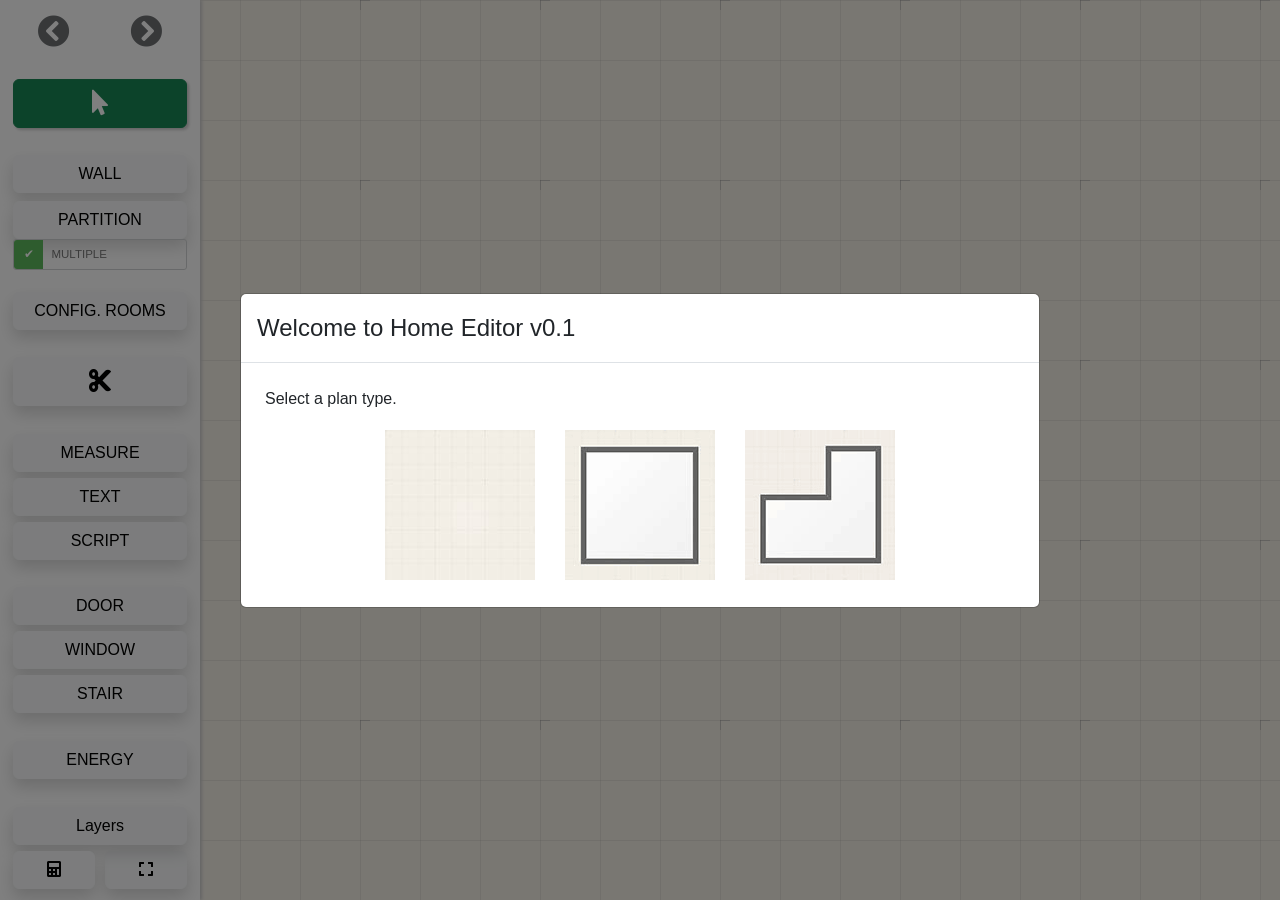
==== commit 7586fcdb: "script v0" ====
--- a/index.html
+++ b/index.html
@@ -7,6 +7,8 @@
     <meta name="viewport" content="width=device-width, initial-scale=1">
     <title>HOME EDITOR v0.1</title>
     <link rel="stylesheet" href="res/style.css">
+    <link rel="stylesheet" href="res/COM_TERM.css">
+    <link rel="stylesheet" href="res/HomeEditorScript.css">
 </head>
 
 <body style="background:#f2eee5;margin:0;padding:0; ">
@@ -68,22 +70,22 @@
 
             <pattern id="grass" patternUnits="userSpaceOnUse" width="256" height="256">
                 <image
-                    xlink:href="res/texture_grass.png"
+                    xlink:href="[data-uri]"
                     x="0" y="0" width="256" height="256" />
             </pattern>
             <pattern id="wood" patternUnits="userSpaceOnUse" width="32" height="256">
                 <image
-                    xlink:href="res/texture_wood.png"
+                    xlink:href="[data-uri]"
                     x="0" y="0" width="256" height="256" />
             </pattern>
             <pattern id="tiles" patternUnits="userSpaceOnUse" width="25" height="25">
                 <image
-                    xlink:href="res/texture_tiles.png"
+                    xlink:href="[data-uri]"
                     x="0" y="0" width="256" height="256" />
             </pattern>
             <pattern id="granite" patternUnits="userSpaceOnUse" width="256" height="256">
                 <image
-                    xlink:href="res/texture_granite.png"
+                    xlink:href="[data-uri]"
                     x="0" y="0" width="256" height="256" />
             </pattern>
             <pattern id="smallGrid" width="60" height="60" patternUnits="userSpaceOnUse">
@@ -132,12 +134,23 @@
     </div>
 
     <div id="wallTools" class="leftBox">
-        <h2 id="titleWallTools">Modify the wall</h2>
+        <h2 id="titleWallTools">Modify wall</h2>
         <hr />
         <section id="rangeThick">
             <p>Width [<span id="wallWidthScale"></span>] : <span id="wallWidthVal"></span> cm</span></p>
             <input type="range" id="wallWidth" step="0.1" class="range" />
         </section>
+        <section id="rangeHeight">
+            <label for="wallHeight">Height: <span id="wallHeightVal">250</span> cm</label>
+            <input type="number" id="wallHeight" class="form-control"
+                   min="1" max="10000" step="0.1" value="250" />
+            <label for="wallHeightAll" style="display:flex;align-items:flex-start;gap:6px;margin-top:12px">
+                <input type="checkbox" id="wallHeightAll" style="margin-top:4px" />
+                <span>Apply this height to all walls in the current project</span>
+            </label>
+            <small>Changing height does not alter the 2D wall thickness.</small>
+        </section>
+        <hr />
         <ul class="list-unstyled">
             <section id="cutWall">
                 <p>Cut the wall :<br/><small>A cut will be made at each wall encountered.</small></p>
@@ -313,16 +326,16 @@
         <br/><br/>
         <p>Materials</p>
         <div class="roomColor" data-type="wood"
-            style="background: url('res/texture_wood.png');">
+            style="background: url('[data-uri]');">
         </div>
         <div class="roomColor" data-type="tiles"
-            style="background: url('res/texture_tiles.png');">
+            style="background: url('[data-uri]');">
         </div>
         <div class="roomColor" data-type="granite"
-            style="background: url('res/texture_granite.png');">
+            style="background: url('[data-uri]');">
         </div>
         <div class="roomColor" data-type="grass"
-            style="background: url('res/texture_grass.png');">
+            style="background: url('[data-uri]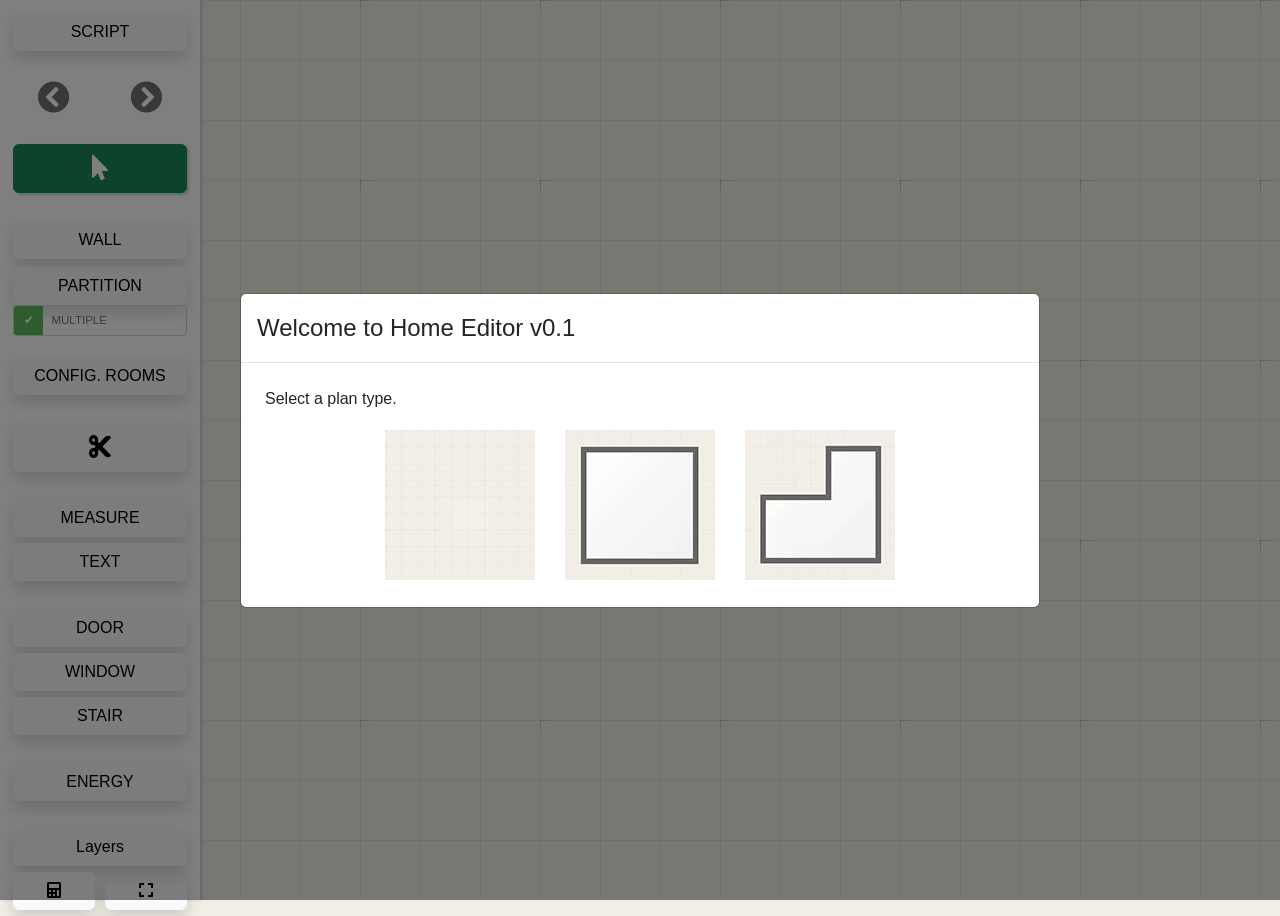
==== commit bf38d505: "script sidebar" ====
--- a/index.html
+++ b/index.html
@@ -349,6 +349,9 @@
 
     <div id="panel" class="leftBox">
         <ul class="list-unstyled">
+            <li><button class="btn btn-light shadow fully" id="script_mode" data-editor-action="toggleScript"
+                    title="Open the HomeEditor Script terminal" aria-label="Open Script terminal">SCRIPT</button></li>
+            <br/>
             <li><button class="btn disabled halfy " id="undo" title="Undo last change" aria-label="Undo last change"><i class="fa fa-chevron-circle-left"
                         aria-hidden="true"></i>
                     <button class="btn disabled halfy pull-right" id="redo" title="Redo last change" aria-label="Redo last change"><i class="fa fa-chevron-circle-right"
@@ -380,8 +383,6 @@
                     title="Add a measurement">MEASURE</button></li>
             <li><button class="btn btn-light shadow fully " id="text_mode" data-toggle="tooltip" data-placement="right"
                     title="Add text">TEXT</button></li>
-            <li><button class="btn btn-light shadow fully" id="script_mode" data-editor-action="toggleScript"
-                    title="Open the HomeEditor Script terminal" aria-label="Open Script terminal">SCRIPT</button></li>
             <br/>
             <div id="door_list" class="list-unstyled sub"
                 style="box-shadow:2px 2px 3px #ccc;display:none;background:#fff;border-radius: 0 5px 5px 0; padding:10px;position:absolute;left:200px;width:150px">
@@ -615,11 +616,12 @@
 
         <div style="clear:both"></div>
     </div>
-    <section id="homeScriptPanel" class="home-script-panel" role="dialog"
-             aria-label="HomeEditor Script terminal" aria-modal="false" hidden>
+    <section id="homeScriptPanel" class="home-script-panel" role="region"
+             aria-label="HomeEditor Script terminal" hidden>
         <div class="home-script-header">
-            <span>HomeEditor Script</span>
-            <button type="button" data-editor-action="toggleScript" title="Close Script terminal">Close</button>
+            <span>HomeEditor CLI</span>
+            <button type="button" data-editor-action="toggleScript"
+                    title="Return to drawing tools" aria-label="Return to drawing tools">◀ TOOLS</button>
         </div>
         <div id="homeScriptTerminal" aria-label="Script command line"></div>
     </section>
--- a/res/HomeEditorScript.css
+++ b/res/HomeEditorScript.css
@@ -1,28 +1,30 @@
-/* HomeEditor's floating script terminal: no global styles or external assets. */
-.home-script-panel[hidden] { display:none !important; }
+/* Script and drawing tools are two views of HomeEditor's LEFT sidebar. */
+.home-script-panel[hidden] { display: none !important; }
 .home-script-panel {
     position: fixed;
-    top: 10vh;
-    right: 14px;
-    width: min(560px, calc(100vw - 28px));
-    height: min(530px, 75vh);
-    min-height: 210px;
+    box-sizing: border-box;
+    top: 0;
+    left: 0;
+    right: auto;
+    width: clamp(300px, 32vw, 440px);
+    height: 100vh;
+    height: 100dvh;
     display: flex;
     flex-direction: column;
     background: #222;
     color: #eee;
-    z-index: 250;
-    border: 1px solid #667789;
-    border-radius: 7px;
-    box-shadow: 0 9px 30px #0006;
+    z-index: 40;
+    border-right: 1px solid #667789;
+    box-shadow: 2px 0 8px #0003;
     overflow: hidden;
 }
 .home-script-header {
     display: flex;
+    flex: 0 0 auto;
     align-items: center;
     justify-content: space-between;
     gap: 12px;
-    padding: 5px 10px;
+    padding: 9px 12px;
     background: #344250;
     color: #fff;
     font: 600 14px system-ui, sans-serif;
@@ -32,19 +34,27 @@
     background: #42596b;
     color: #fff;
     border-radius: 4px;
-    padding: 2px 9px;
+    padding: 5px 10px;
     cursor: pointer;
 }
+.home-script-header button:hover,
+.home-script-header button:focus-visible { background: #5b7488; }
 #homeScriptTerminal {
     flex: 1 1 auto;
     min-height: 0;
-    padding: 9px;
+    min-width: 0;
+    padding: 8px;
     font-size: 13px;
 }
-#homeScriptTerminal .container { overflow-x: auto; }
+#homeScriptTerminal .container {
+    height: 100%;
+    overflow-y: auto;
+    overflow-x: auto;
+}
 #homeScriptTerminal .serial-stream { white-space: pre-wrap; overflow-wrap: anywhere; }
 #homeScriptTerminal .command { position: sticky; bottom: 0; background: #222; }
-@media(max-width: 620px) {
-    .home-script-panel { top: 8vh; right: 6px; width: calc(100vw - 12px); height: 65vh; }
+#homeScriptTerminal .command .input { min-width: 0; }
+@media (max-width: 620px) {
+    .home-script-panel { width: min(86vw, 360px); }
 }
-@media print { .home-script-panel { display:none !important; } }
+@media print { .home-script-panel { display: none !important; } }
